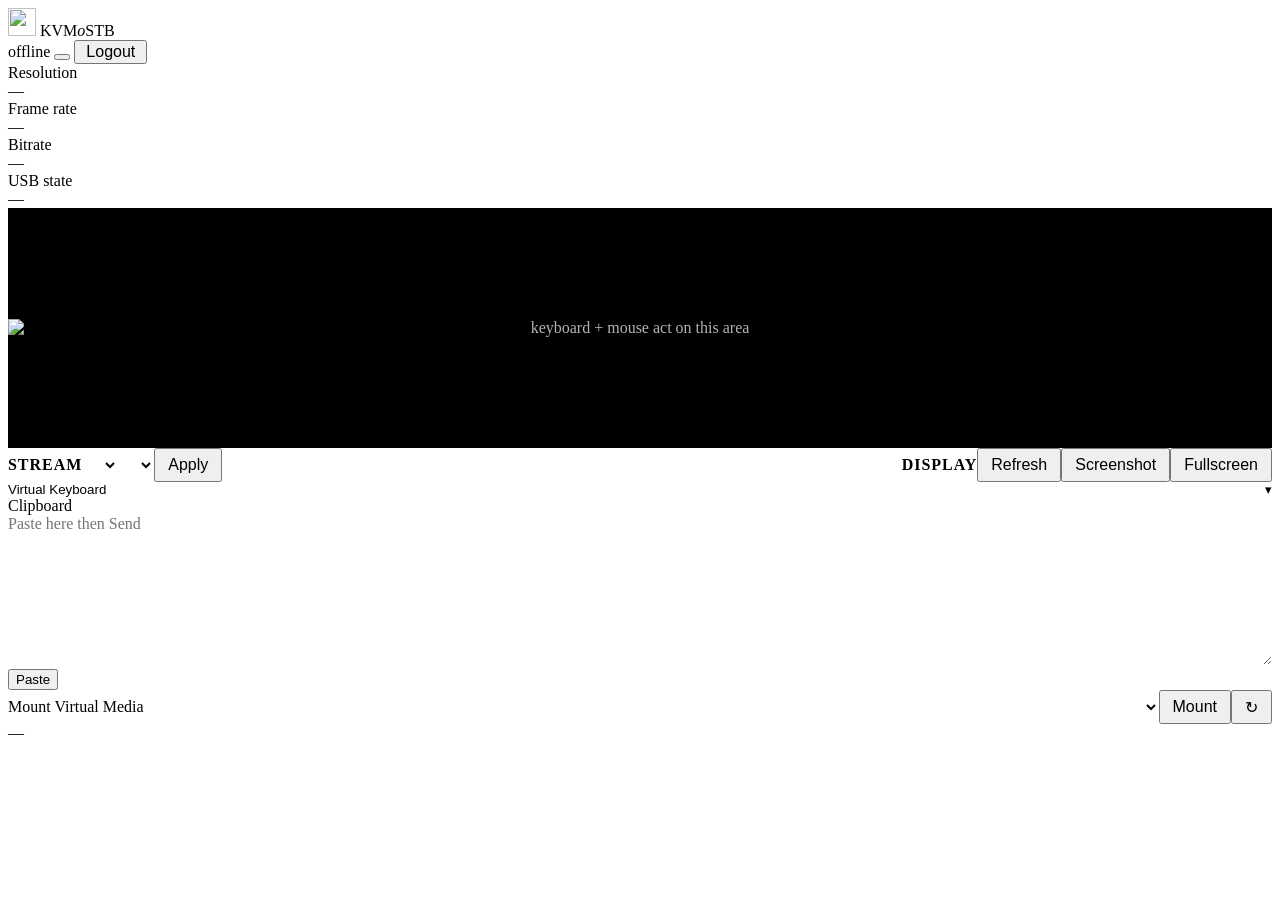
==== cmd/kvmostb/web/index.html @ 886114b7 "Release 1.0.0 KVM over IP for the HG680-FJ set-top box: MJPEG video from an MS2109 capture dongle, k" ====
<!DOCTYPE html>
<!--
	KVMoSTB web console. Vanilla HTML/JS on the shared CSS design system;
	no CDN assets, so the font stack falls back to system fonts.
-->
<html lang="en">
<head>
<meta charset="utf-8">
<meta name="viewport" content="width=device-width, initial-scale=1">
<title>KVMoSTB</title>
<script>
	// Resolve the theme before paint (no flash). Light is the default.
	(function () {
		var t = localStorage.getItem("vq-theme");
		if (t === "dark") document.documentElement.setAttribute("data-theme", "dark");
	})();
</script>
<link rel="stylesheet" href="/shared-css.css">
<link rel="icon" href="/favicon/favicon-16x16.png" sizes="16x16">
<link rel="icon" href="/favicon/favicon-32x32.png" sizes="32x32">
<link rel="apple-touch-icon" href="/favicon/apple-touch-icon.png">
<link rel="manifest" href="/favicon/site.webmanifest">
<style>
	.topbar__icon {
		width: 28px;
		height: 28px;
		flex: none;
		border-radius: var(--style-radius-md);
	}
	.video-stage {
		position: relative;
		background: #000;
		border-radius: var(--style-radius-md);
		overflow: hidden;
		min-height: 240px;
		display: flex;
		align-items: center;
		justify-content: center;
		cursor: crosshair;
	}
	.video-stage img {
		display: block;
		width: 100%;
		height: 100%;
		max-height: 70vh;
		object-fit: contain;
	}
	/* Fullscreen fills the viewport and does not preserve the aspect ratio. */
	.video-stage:fullscreen { background: #000; }
	.video-stage:fullscreen img { object-fit: fill; width: 100vw; height: 100vh; max-height: none; }
	.video-stage__hint {
		position: absolute;
		bottom: var(--style-spacing-3);
		right: var(--style-spacing-3);
		font-size: var(--style-text-xs);
		color: rgba(255, 255, 255, 0.7);
		pointer-events: none;
	}
	.toolbar {
		display: flex;
		flex-wrap: wrap;
		align-items: center;
		gap: var(--style-spacing-3);
		padding: var(--style-spacing-4) var(--style-spacing-4);
	}
	.toolbar .spacer { flex: 1; }
	.toolbar__group {
		display: inline-flex;
		flex-wrap: wrap;
		align-items: center;
		gap: var(--style-spacing-3);
	}
	.toolbar__group-label {
		margin-right: var(--style-spacing-2);
		font-size: var(--style-text-xs);
		font-weight: 600;
		letter-spacing: 0.06em;
		text-transform: uppercase;
		color: var(--style-text-muted);
	}
	.seg {
		display: inline-flex;
		border: 1px solid var(--style-border-strong);
		border-radius: var(--style-radius-md);
		overflow: hidden;
	}
	.seg button {
		background: var(--style-bg-surface);
		color: var(--style-text-secondary);
		border: 0;
		padding: 8px 12px;
		font-size: var(--style-text-sm);
		font-weight: 600;
		cursor: pointer;
		transition: background var(--style-motion-fast),
			color var(--style-motion-fast);
	}
	.seg button + button { border-left: 1px solid var(--style-border-default); }
	.seg button.is-active {
		background: var(--style-bg-brand-soft);
		color: var(--style-text-brand);
	}
	.seg button:focus-visible, .btn:focus-visible, .field input:focus-visible,
	.field select:focus-visible {
		outline: none;
		box-shadow: 0 0 0 3px rgba(37, 157, 220, 0.32);
	}
	.grid-2 {
		display: grid;
		grid-template-columns: repeat(auto-fit, minmax(320px, 1fr));
		gap: var(--style-spacing-4);
	}
	@media (min-width: 901px) { .grid-2 { gap: 0; } .grid-2 .card { margin: 0; } .grid-2 .card:first-child { border-radius: var(--style-radius-lg) 0 0 var(--style-radius-lg); border-right: 0; } .grid-2 .card:last-child { border-radius: 0 var(--style-radius-lg) var(--style-radius-lg) 0; } }
	select, .field select {
		font-family: var(--style-font-mono);
		font-size: var(--style-text-sm);
		height: var(--style-button-height);
		padding: 0 var(--style-spacing-3);
		background: var(--style-bg-surface);
		color: var(--style-text-primary);
		border: 1px solid var(--style-border-strong);
		border-radius: var(--style-radius-md);
		transition: border-color var(--style-motion-fast), box-shadow var(--style-motion-fast);
	}
	select:hover { border-color: var(--style-border-brand); }
	select option { background: var(--style-bg-surface); color: var(--style-text-primary); }
	.toolbar { padding: var(--style-spacing-3) var(--style-spacing-4) var(--style-spacing-4); gap: var(--style-spacing-2); }
	.toolbar .btn { height: 34px; padding: 0 12px; font-size: var(--style-text-sm); }
	.toolbar select { height: 34px; padding: 0 8px; font-size: var(--style-text-sm); }
	.toolbar__group { gap: var(--style-spacing-2); }
	.toolbar__group-label { margin-right: var(--style-spacing-1); }
	#btn-logout { height: 24px; padding: 0 10px; font-size: var(--style-text-sm); }
	.fitswitch { min-width: 72px; text-align: center; }
	/* ISO card: head row (label and select left, buttons right), mounted path below. */
	.iso-card {
		display: flex;
		flex-wrap: wrap;
		align-items: center;
		gap: var(--style-spacing-3);
		padding: var(--style-spacing-4);
	}
	.iso-card__head {
		flex: 1 1 auto;
		min-width: 0;
		display: flex;
		flex-wrap: wrap;
		align-items: center;
		gap: var(--style-spacing-2);
	}
	.iso-card__head select { flex: 1 1 140px; min-width: 120px; height: 34px; }
	.iso-card #iso-current, .iso-card #iso-error { flex-basis: 100%; margin: 0; }
	.iso-card__actions {
		margin-left: auto;
		display: flex;
		flex-wrap: wrap;
		align-items: center;
		gap: var(--style-spacing-2);
	}
	.iso-card__actions .btn { height: 34px; padding: 0 12px; font-size: var(--style-text-sm); }
	@media (max-width: 900px) {
		.kpis { grid-template-columns: repeat(2, 1fr); gap: var(--style-spacing-3); }
		.kpis .metric-card { padding: var(--style-spacing-3); }
		.kpis .metric-card__value { font-size: var(--style-text-base); }
		.kpis .metric-card__value--mono { font-size: var(--style-text-sm); }
		/* Flexible toolbar: natural row wrap, groups share the row */
		.toolbar .spacer { display: none; }
		.toolbar__group select { flex: 1 1 110px; min-width: 0; }
		.topbar__right { flex-wrap: wrap; justify-content: flex-end; }
		.video-stage { min-height: 180px; }
		.video-stage img { max-height: 55vh; }
		/* ISO card stacks top-to-bottom: label, select, message, buttons */
		.iso-card__head { flex-direction: column; align-items: stretch; }
		.iso-card__head select { flex: 1 1 auto; }
		.iso-card #iso-current { order: 1; }
		.iso-card #iso-error { order: 2; }
		.iso-card__actions { order: 3; margin-left: 0; width: 100%; }
	}
	/* Controls row wrapper: inline in the group row on desktop... */
	.toolbar__row { display: contents; }
	/* ...a real row on mobile (label above, controls below) */
	/* Mobile: toolbar stacks, group label row then controls row */
	@media (max-width: 480px) {
		.toolbar { flex-direction: column; align-items: stretch; }
		.toolbar__group { flex-direction: column; align-items: stretch; gap: 6px; }
		.toolbar__group-label { margin-right: 0; }
		.toolbar__row { display: flex; flex-wrap: wrap; gap: 6px; }
		.toolbar .btn { height: 28px; padding: 0 10px; font-size: var(--style-text-xs); flex: 1 1 auto; min-width: 0; }
		.toolbar select { height: 28px; padding: 0 6px; font-size: var(--style-text-xs); flex: 1 1 110px; min-width: 0; }
		.fitswitch { min-width: 56px; }
	}
	/* Virtual keyboard card: own card between video-card and iso-card.
	   Dropdown pattern: the card header is a toggle; the panel only
	   renders while open (.is-open). */
	.keyboard-card {
		padding: var(--style-spacing-4);
		display: flex;
		flex-direction: column;
		gap: var(--style-spacing-3);
	}
	.kbd-toggle {
		display: flex;
		align-items: center;
		justify-content: space-between;
		width: 100%;
		background: none;
		border: 0;
		padding: 0;
		cursor: pointer;
	}
	.kbd-toggle .metric-card__label { margin-bottom: 0; }
	.kbd-toggle__caret {
		font-size: var(--style-text-xs);
		color: var(--style-text-muted);
		transition: transform 0.15s ease;
	}
	.keyboard-card.is-open .kbd-toggle__caret { transform: rotate(180deg); }
	/* Virtual keyboard (full-size, theme-aware; scrolls internally on
	   narrow screens so the page itself never overflows) */
	.kbd {
		/* Fill the keyboard-card width: --kbd-u derives from the
		   container (18.3 key units + 17.3 gaps per row) so the key
		   ratio tracks the card at any width. */
		--kbd-g: 6px;
		--kbd-u: calc((100% - var(--kbd-g) * 17.3) / 18.3);
		width: 100%;
		display: none;
		flex-direction: column;
		gap: var(--kbd-g);
		padding-bottom: 2px;
	}
	.keyboard-card.is-open .kbd { display: flex; }
	.kbd-row { display: flex; gap: var(--kbd-g); flex: 0 0 auto; width: 100%; }
	.kbd-key {
		flex: 0 0 auto;
		width: var(--kbd-w, var(--kbd-u));
		height: 34px;
		padding: 0 4px;
		display: flex;
		align-items: center;
		justify-content: center;
		font: 500 11px/1 var(--style-font-sans);
		color: var(--style-text-primary);
		background: var(--style-bg-surface);
		border: 1px solid var(--style-border-default);
		border-radius: var(--style-radius-md);
		box-shadow: var(--style-shadow-xs);
		cursor: pointer;
		user-select: none;
		-webkit-user-select: none;
		touch-action: none;
	}
	.kbd-key:hover { border-color: var(--style-border-strong); }
	.kbd-key { overflow: hidden; }
	.kbd-key--spacer {
		background: transparent;
		border-color: transparent;
		box-shadow: none;
		cursor: default;
	}
	/* spacers are invisible keys - never show the hover outline */
	.kbd-key--spacer:hover { border-color: transparent; }
	.kbd-key.is-down {
		background: var(--style-action-primary);
		border-color: var(--style-action-primary);
		color: var(--style-text-inverse);
	}
	/* roomier card: the default .card padding reads cramped here */
	.clipboard-card { padding: var(--style-spacing-4); }
	.clipboard-card__actions {
		display: flex;
		align-items: center;
		gap: var(--style-spacing-3);
		margin-top: var(--style-spacing-3);
	}
	#clip-text {
		width: 100%;
		box-sizing: border-box;
		min-height: 150px;
		resize: vertical;
		margin-top: var(--style-spacing-3);
		padding: var(--style-spacing-2) var(--style-spacing-3);
		font: 400 13px/1.4 var(--style-font-sans);
		color: var(--style-text-primary);
		background: var(--style-bg-surface);
		border: 1px solid var(--style-border-default);
		border-radius: var(--style-radius-md);
	}
	.clipboard-card__status {
		font-size: var(--style-text-xs);
		color: var(--style-text-secondary);
	}
	/* the full keyboard does not fit a phone - hide the whole card;
	   shrink the ISO select so long filenames fit */
	@media (max-width: 700px) {
		.keyboard-card { display: none; }
		.iso-card__head select { font-size: var(--style-text-xs); }
	}
</style>
</head>
<body>

<header class="topbar">
	<div class="topbar__left">
		<img class="topbar__icon" src="/kvmostb.webp" alt="" width="28" height="28">
		<span class="topbar__brand">KVM<em>o</em>STB</span>
	</div>
	<div class="topbar__right">
		<span class="chip chip--info" id="chip-hid">offline</span>
		<button class="theme-toggle" id="theme-toggle" role="switch" aria-checked="false" aria-label="Toggle dark mode"><span class="theme-toggle__knob"></span></button>
		<button class="btn" id="btn-logout">Logout</button>
	</div>
</header>

<main class="main">
	<div class="kpis" id="kpis">
		<div class="metric-card"><div class="metric-card__label">Resolution</div><div class="metric-card__value--mono" id="kpi-res">—</div></div>
		<div class="metric-card"><div class="metric-card__label">Frame rate</div><div class="metric-card__value" id="kpi-fps">—</div></div>
		<div class="metric-card"><div class="metric-card__label">Bitrate</div><div class="metric-card__value" id="kpi-bitrate">—</div></div>
		<div class="metric-card"><div class="metric-card__label">USB state</div><div class="metric-card__value--mono" id="kpi-udc">—</div></div>
	</div>

	<div class="card video-card">
		<div class="video-stage" id="stage" style="margin:var(--style-spacing-3) var(--style-spacing-4) 0">
			<img id="video" src="/api/video/stream" alt="KVM video stream">
			<span class="video-stage__hint">keyboard + mouse act on this area</span>
		</div>
		<p id="input-error" role="alert" class="error" style="display:none;margin:0;padding:0 var(--style-spacing-4)"></p>
		<div class="toolbar">
			<div class="toolbar__group">
				<span class="toolbar__group-label">Stream</span>
				<div class="toolbar__row">
					<select id="sel-res" aria-label="Resolution"></select>
					<select id="sel-fps" aria-label="Frame rate"></select>
					<button class="btn btn--primary" id="btn-apply">Apply</button>
				</div>
			</div>
			<div class="spacer"></div>
			<div class="toolbar__group">
				<span class="toolbar__group-label">Display</span>
				<div class="toolbar__row">
					<button class="btn" id="btn-reset">Refresh</button>
					<button class="btn" id="btn-screenshot">Screenshot</button>
					<button class="btn" id="btn-fullscreen">Fullscreen</button>
				</div>
			</div>
		</div>
	</div>

	<div class="card keyboard-card" id="keyboard-card">
		<button type="button" class="kbd-toggle" id="kbd-toggle" aria-expanded="false" aria-controls="kbd">
			<span class="metric-card__label">Virtual Keyboard</span>
			<span class="kbd-toggle__caret" aria-hidden="true">&#9662;</span>
		</button>
		<div class="kbd" id="kbd" aria-label="Virtual keyboard"></div>
	</div>

	<div class="card clipboard-card">
		<div class="metric-card__label">Clipboard</div>
		<textarea id="clip-text" rows="2" placeholder="Paste here then Send"></textarea>
		<div class="clipboard-card__actions">
			<button class="btn btn--primary" id="btn-clip-paste">Paste</button>
			<span class="clipboard-card__status" id="clip-status"></span>
		</div>
	</div>

	<div class="card">
		<div class="iso-card">
			<div class="iso-card__head">
				<div class="metric-card__label">Mount Virtual Media</div>
				<select id="sel-iso" aria-label="Available ISOs"></select>
			</div>
			<div class="iso-card__actions">
				<button class="btn btn--primary fitswitch" id="iso-switch" aria-label="Virtual media: Mount (click to toggle mount/unmount)">
					<span id="iso-switch-label">Mount</span>
				</button>
				<button class="btn" id="btn-iso-refresh" title="Rescan">↻</button>
			</div>
			<div class="td value" id="iso-current">—</div>
			<p id="iso-error" role="alert" class="error" style="display:none"></p>
		</div>
	</div>
</main>

<script src="/app.js"></script>
</body>
</html>
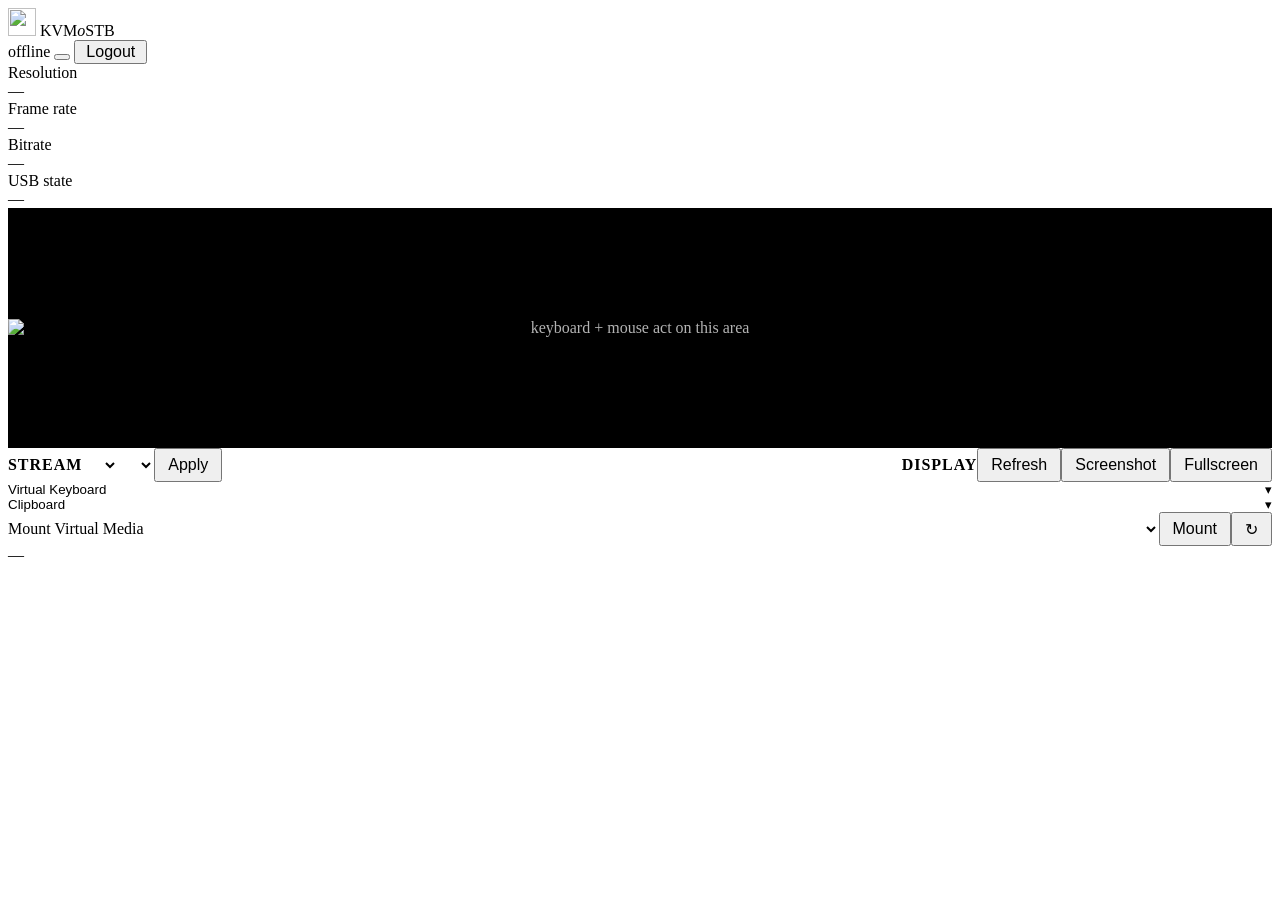
==== commit e90798e6: "Prepare release v1.0.0 Finalize the web console UI: grouped F-key row (1.05u keys, 0.4u spacers, nor" ====
--- a/cmd/kvmostb/web/index.html
+++ b/cmd/kvmostb/web/index.html
@@ -214,6 +214,10 @@
 		transition: transform 0.15s ease;
 	}
 	.keyboard-card.is-open .kbd-toggle__caret { transform: rotate(180deg); }
+	.clipboard-card.is-open .kbd-toggle__caret { transform: rotate(180deg); }
+	.clip-body { display: none; flex-direction: column; }
+	.clipboard-card.is-open .clip-body { display: flex; }
+	.clipboard-card .clip-body { margin-top: var(--style-spacing-3); }
 	/* Virtual keyboard (full-size, theme-aware; scrolls internally on
 	   narrow screens so the page itself never overflows) */
 	.kbd {
@@ -354,12 +358,17 @@
 		<div class="kbd" id="kbd" aria-label="Virtual keyboard"></div>
 	</div>
 
-	<div class="card clipboard-card">
-		<div class="metric-card__label">Clipboard</div>
-		<textarea id="clip-text" rows="2" placeholder="Paste here then Send"></textarea>
-		<div class="clipboard-card__actions">
-			<button class="btn btn--primary" id="btn-clip-paste">Paste</button>
-			<span class="clipboard-card__status" id="clip-status"></span>
+	<div class="card clipboard-card" id="clipboard-card">
+		<button type="button" class="kbd-toggle" id="clip-toggle" aria-expanded="false" aria-controls="clip-body">
+			<span class="metric-card__label">Clipboard</span>
+			<span class="kbd-toggle__caret" aria-hidden="true">&#9662;</span>
+		</button>
+		<div class="clip-body" id="clip-body">
+			<textarea id="clip-text" rows="2" placeholder="Paste here.."></textarea>
+			<div class="clipboard-card__actions">
+				<button class="btn btn--primary" id="btn-clip-paste">Paste</button>
+				<span class="clipboard-card__status" id="clip-status"></span>
+			</div>
 		</div>
 	</div>
 
